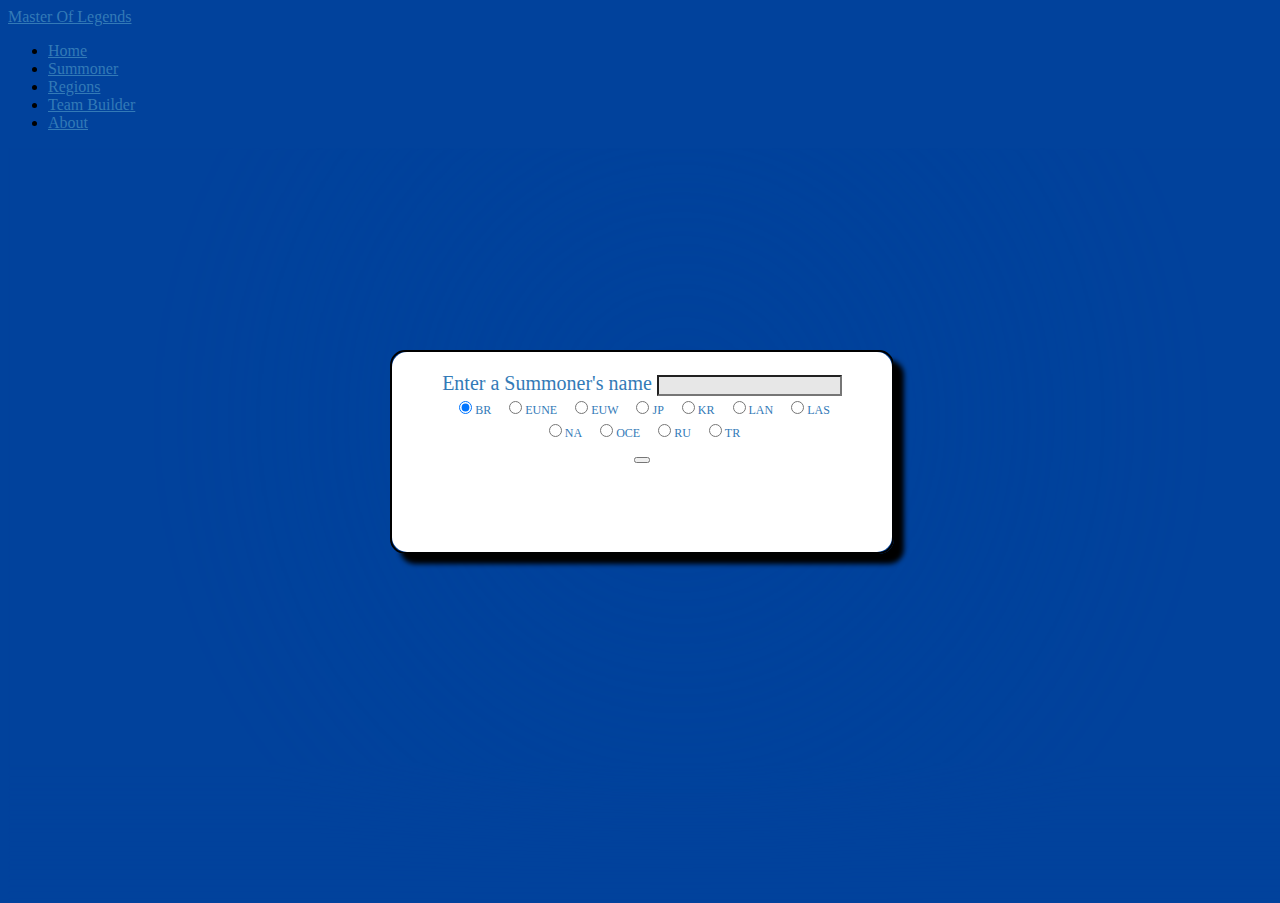
==== index.html @ dddfab8c "Page Layouts + Show Player Overview" ====
<!DOCTYPE html>
<html lang="en">
	<head>
		<meta charset="utf-8">
		<title>Master of Legends</title>
		<script   src="https://code.jquery.com/jquery-1.12.3.min.js"   integrity="sha256-aaODHAgvwQW1bFOGXMeX+pC4PZIPsvn2h1sArYOhgXQ="   crossorigin="anonymous"></script>
		<link rel="stylesheet" href="https://maxcdn.bootstrapcdn.com/bootstrap/3.3.6/css/bootstrap.min.css" integrity="sha384-1q8mTJOASx8j1Au+a5WDVnPi2lkFfwwEAa8hDDdjZlpLegxhjVME1fgjWPGmkzs7" crossorigin="anonymous">
		<script src="https://maxcdn.bootstrapcdn.com/bootstrap/3.3.6/js/bootstrap.min.js" integrity="sha384-0mSbJDEHialfmuBBQP6A4Qrprq5OVfW37PRR3j5ELqxss1yVqOtnepnHVP9aJ7xS" crossorigin="anonymous"></script>
		<link rel="stylesheet" href="https://maxcdn.bootstrapcdn.com/font-awesome/4.6.1/css/font-awesome.min.css">
		<link rel="stylesheet" href="css/style.css">
	</head>

	<body>
		<!-- navigation bar -->
		<nav class="navbar navbar-default">
			<div  id="navbarContainer" class="container">
				<div class="navbar-header">
				<a class="navbar-brand" href="index.html">Master Of Legends</a>
				</div>
			<ul class="nav navbar-nav">
				<li class="active"><a class="activeNavbarItem" href="index.html">Home</a></li>
				<li><a href="summoner.html">Summoner</a></li>
				<li><a href="regions.html">Regions</a></li>
				<li><a href="teambuilder.html">Team Builder</a></li>
				<li><a href="about.html">About</a></li> 
			</ul>
			</div>
		</nav>
		<div id="divBgImage">
			<img style="z-index:-2" id="bgImage"></img>
			<img style="z-index:-1" id="bgOverlay" src="img/blueBackgroundOverlay.png"></img>
		</div>

		<!-- Content Container -->
		<div class="alert alert-info">
  			<strong>Oops!!</strong> You entered an invalid Summoner's name...<br>...or maybe the Summoner is hidden inside a bush.
		</div>
		<div id="divContentIndex">
			<div id="divSearchSummoner">
				<div id="divFormSearchSummoner">					
					<form id="seachSummonerForm" action="summoner.html">
						<div id="divFormGroupSearchSummoner" class="form-group">
						<label for="summonerInputText">Enter a Summoner's name</label>
						<input type="text" class="form-control" id="summonerInputText" name="summoner">
						<!--botoes das regiões-->
						<div class="btn-group" data-toggle="buttons">
							<label class="btn btn-default active"><input type="radio" value="br" name="selectSummonerRegion" id="regionOption1" autocomplete="off" checked>BR</label>
							<label class="btn btn-default"><input type="radio" value="eune" name="selectSummonerRegion" id="regionOption2" autocomplete="off">EUNE</label>
							<label class="btn btn-default"><input type="radio" value="euw" name="selectSummonerRegion" id="regionOption3" autocomplete="off">EUW</label>
							<label class="btn btn-default"><input type="radio" value="jp" name="selectSummonerRegion" id="regionOption4" autocomplete="off">JP</label>
							<label class="btn btn-default"><input type="radio" value="kr" name="selectSummonerRegion" id="regionOption5" autocomplete="off">KR</label>
							<label class="btn btn-default"><input type="radio" value="lan" name="selectSummonerRegion" id="regionOption6" autocomplete="off">LAN</label>
							<label class="btn btn-default"><input type="radio" value="las" name="selectSummonerRegion" id="regionOption7" autocomplete="off">LAS</label>
							<label class="btn btn-default"><input type="radio" value="na" name="selectSummonerRegion" id="regionOption8" autocomplete="off">NA</label>
							<label class="btn btn-default"><input type="radio" value="oce" name="selectSummonerRegion" id="regionOption9" autocomplete="off">OCE</label>
							<label class="btn btn-default"><input type="radio" value="ru" name="selectSummonerRegion" id="regionOption10" autocomplete="off">RU</label>
							<label class="btn btn-default"><input type="radio" value="tr" name="selectSummonerRegion" id="regionOption11" autocomplete="off">TR</label>
						</div>
					   	</div>					  
						<button type="submit" id="buttonSearchSummoner" class="btn btn-primary" value="Submit"><span></span></button>
					</form>
				</div>
			</div>
		</div>
	</body>
	<script>
		var page='index';
	</script>
	<script src="js/cookie.js"></script>
	<script src="js/LocationSearcher.js"></script>
	<script src="js/RiotAPICommunicationModule.js"></script>
	<script src="js/DynamicStyle.js"></script>
	<script src="js/MainController.js"></script>
</html>
---- css/style.css ----
#navbarContainer .activeNavbarItem{
	/*Tamanho da navbar 
	height: 75px;
	*/
}
.navbar{
	margin-bottom: 0px;
}

#divBgImage{
	width: 100%;
}
#bgImage{
    width: inherit;
    position: absolute;
}
#bgOverlay{
	width: inherit;
	position: absolute;
}

#masterContainer{

}

#outerContainer{
	background-color: #313745;
	color:white;
	height: auto;
	min-height: 500px;
	border-radius: 2px;
	border: 1px solid #e7e7e7;
}

#innerContainer{
	text-align: left;
	margin-top: 20px;
	margin-bottom: 20px;
}
#divFormSearchSummoner{
	padding-top: 20px;
	padding-left: 50px;
	padding-right: 50px;
}

#summonerInputText{
	background-color:#E7E7E7;
	text-align: center;
}
#divFormSearchSummoner{
    font-size: 20px;
    color: #337AB7;
}

#divContentIndex{
	position:fixed;
	width: 500px;
	min-height: 200px;
	top:calc(50% - 100px);
	bottom:calc(50% - 100px);
	right:calc(50% - 250px);
	left:calc(50% - 250px);
	border-style: solid;
	border-radius: 15px;
    border-width: 2px;
	border-color:black;
	box-shadow: 10px 10px 5px black;
	z-index:10;
	display:flex;
	justify-content:space-around;
}

#divSearchSummoner{
	background-color: white;
	width: inherit;
	height: inherit;
	border-radius: 15px;
	text-align: center;
	opacity: 1.0;
}

.nav.navbar-nav li a {
	color: #337AB7;
}
#navbarContainer .activeNavbarItem {
	color: #337AB7;
}
.navbar-default .navbar-brand {
	color: #337AB7;
}

body{
	background-color: #01429C;
}

p{
	margin-left: 20px;
}

.btn-group>.btn:not(:first-child):not(:last-child):not(.dropdown-toggle), .btn-group>.btn:first-child, .btn-group>.btn:last-child {
    font-size: 12px;
    padding-left: 4px;
    padding-right: 4px;
}

.alert{
	text-align: center;
	display: none;
}

#summonerOverview{
	text-align: center;
	width:100%;
}

#summonerIcon{
	width: 100px;
	height: 100px;
	border-radius:10px;
	border: 1px solid gray;
}

#summonerName{
	font-size:24px;
}
#summonerRegion{
	font-size: 24px;
	font-style:italic;
	color: gray;
}
#summonerLevel{
	font-size:15px;
	font-color:white;
}
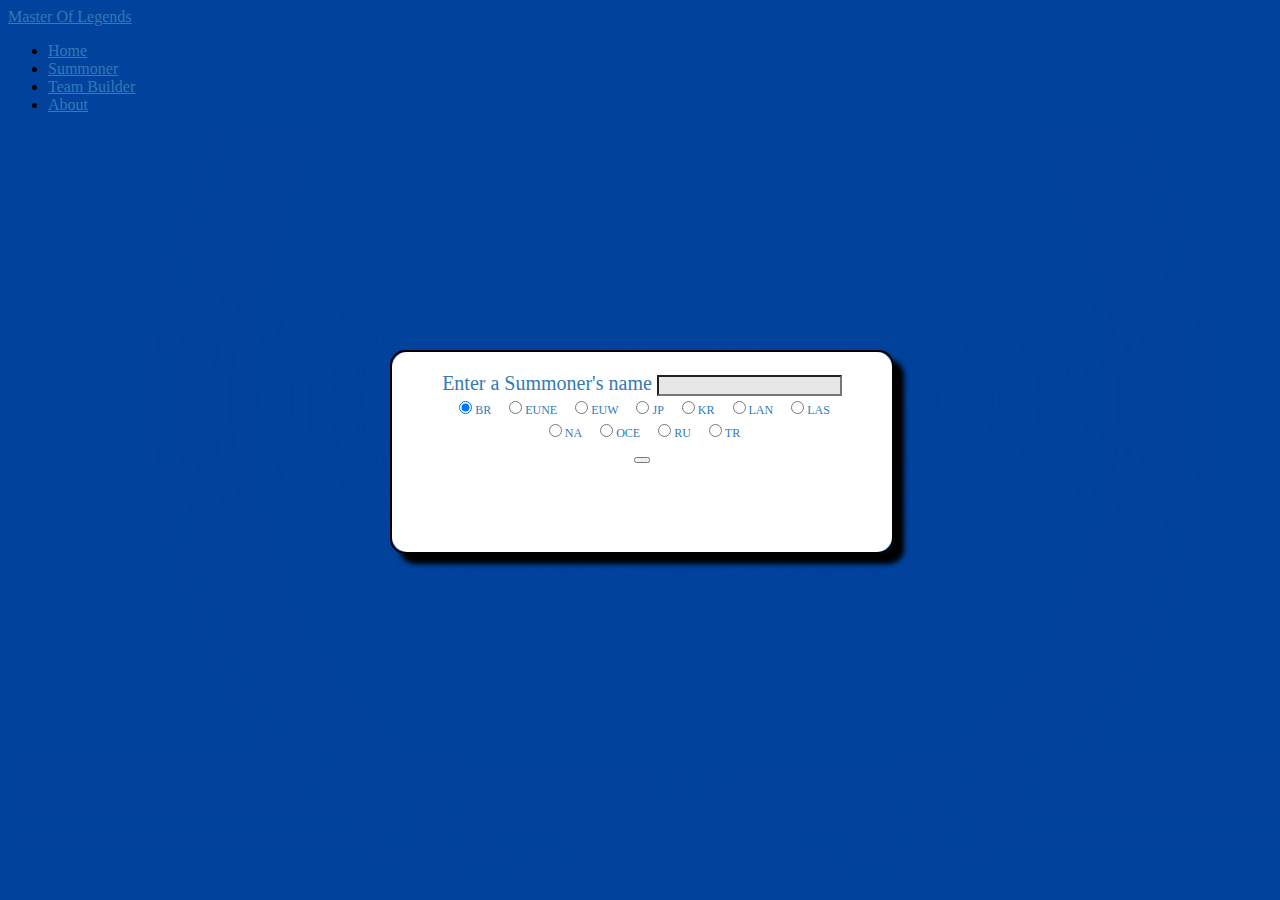
==== commit db80f1c5: "Filter by Name/Role for Paralell Coord Chart" ====
--- a/index.html
+++ b/index.html
@@ -20,9 +20,8 @@
 			<ul class="nav navbar-nav">
 				<li class="active"><a class="activeNavbarItem" href="index.html">Home</a></li>
 				<li><a href="summoner.html">Summoner</a></li>
-				<li><a href="regions.html">Regions</a></li>
 				<li><a href="teambuilder.html">Team Builder</a></li>
-				<li><a href="about.html">About</a></li> 
+				<li><a href="about.html">About</a></li>
 			</ul>
 			</div>
 		</nav>
@@ -37,7 +36,7 @@
 		</div>
 		<div id="divContentIndex">
 			<div id="divSearchSummoner">
-				<div id="divFormSearchSummoner">					
+				<div id="divFormSearchSummoner">		
 					<form id="seachSummonerForm" action="summoner.html">
 						<div id="divFormGroupSearchSummoner" class="form-group">
 						<label for="summonerInputText">Enter a Summoner's name</label>
@@ -56,7 +55,7 @@
 							<label class="btn btn-default"><input type="radio" value="ru" name="selectSummonerRegion" id="regionOption10" autocomplete="off">RU</label>
 							<label class="btn btn-default"><input type="radio" value="tr" name="selectSummonerRegion" id="regionOption11" autocomplete="off">TR</label>
 						</div>
-					   	</div>					  
+					   	</div>				
 						<button type="submit" id="buttonSearchSummoner" class="btn btn-primary" value="Submit"><span></span></button>
 					</form>
 				</div>
@@ -68,7 +67,7 @@
 	</script>
 	<script src="js/cookie.js"></script>
 	<script src="js/LocationSearcher.js"></script>
-	<script src="js/RiotAPICommunicationModule.js"></script>
+	<script src="js/ServerCommunication.js"></script>
 	<script src="js/DynamicStyle.js"></script>
 	<script src="js/MainController.js"></script>
 </html>
--- a/css/style.css
+++ b/css/style.css
@@ -122,6 +122,7 @@
 
 #summonerName{
 	font-size:24px;
+	color:#337AB7;
 }
 #summonerRegion{
 	font-size: 24px;
@@ -131,4 +132,256 @@
 #summonerLevel{
 	font-size:15px;
 	font-color:white;
+}
+
+#showAllChampionsDiv{
+	width:100%;
+	font-size:18px;
+	color:white;
+}
+#showAllChampionsDiv:hover{
+	/*cursor: pointer;*/
+}
+
+#allChampionsList, #allChampionsChart{
+	background-color: #313743;
+	color:white;
+}
+
+.panel-showed{
+	background-color:#313743;
+}     
+.panel-hidden{
+	background-color:#337AB7;
+}
+.nav-tabs{
+	background-color:#313743;
+}
+.nav-tabs>li.active>a, .nav-tabs>li.active>a:focus, .nav-tabs>li.active>a:hover {
+    color: black;
+    cursor: default;
+    //background-color: #e7e7e7;
+    border: 1px solid #ddd;
+    border-bottom-color: transparent;
+}
+.nav>li>a:hover{
+	color:black;
+}
+
+.nav-tabs>li>a {
+    color: white;
+    border: 1px solid transparent;
+    border-radius: 4px 4px 0 0;
+}
+
+#masteryInfoLabel{
+	text-align: center;
+}
+.championListImage{
+	border: 2px solid #337AB7;
+	position:absolute;
+}
+.championListItemDiv{
+	padding: 10px 10px 10px 10px;
+	float:left;
+}
+
+.championListImage, .championListItemOverlay{	
+	width: 90px;
+	height: 90px;
+	border-radius:50%;
+}
+.championListItemOverlay{
+	background-color:white;
+	position: relative;
+	opacity:0;
+	text-align: center;
+    color: black;
+    font-style:bold;
+    padding-top: 30px;
+}
+.championListItemOverlay:hover{
+	opacity:0.7;
+}
+.levelChampionList{
+	display:block;
+}
+
+.labelLevelGroup{
+	text-align: center;
+	font-size:18px;
+}
+.labelMasteryOverview{
+	font-size: 18px;
+}
+.championLevelGroup{
+	display:none;
+}
+.progress{
+	margin-top:4px;
+	margin-bottom: 0px;
+	height:15px;	
+}
+.topChampionsMasteryOverview, .nextChestMasteryOverview{
+
+}
+.tickChampionName{
+	color:white;
+	font-family: bold;
+}
+#allChampionsChartContainer{
+
+}
+#championRoleFilter{
+	color:black;
+}
+.labelFilterByRole{
+	float:left;
+	font-size: 16px;
+	margin-right: 10px;
+}
+.sumMasteryPointsDisplay{
+	font-size:40px;
+	text-align: center;
+}
+.pieChartCol{
+	height:450px;
+}
+
+#coordChartContainer{
+	color: white;
+	font: white;
+	font-size:11px;
+	background-color:#313745;
+}
+.axis path {
+	stroke: white;
+	stroke-width: 2px;
+	fill-opacity:0;
+}
+.axis line {
+	fill: white;
+	shape-rendering: crispEdges;
+	stroke: #000;
+}
+.tick{
+	fill:white;
+}
+.tick line{
+	stroke:white;
+}
+.axis .minor line {
+	stroke: #777;
+	stroke-dasharray: 2,2;	
+}
+.axis-label{
+	fill:#7CC3FF;
+	font-size:16px;
+}
+.coordChart-line{
+	opacity: 0.25;
+	stroke-width:3px;
+	fill:none;
+}
+.coordChart-line:hover{
+	opacity: 1;
+	/*opacity: 0.87;*/
+	stroke-width:4px;
+}
+.coordChart-tooltip {
+  position: absolute;
+  text-align: center;
+  width: 160px;
+  height: 140px;
+  padding: 8px;
+  margin-top: -20px;
+  font: 10px sans-serif;
+  background: #ddd;
+  pointer-events: none;
+}
+.coordChart-tooltip img{
+	width: 55px;
+	height: 55px;
+}
+.coordChart-tooltip span{
+	font-size: 14px;
+}
+.tooltipInnerDiv{
+	text-align: center;
+}
+#comparationDiv{
+	height:600px;
+}
+#comparationChartDiv{
+	height: 598px;
+	overflow-y: auto;
+	overflow-x: hidden;
+}
+#comparationChart{
+	min-height: 400px;
+}
+#comparationInputsDiv{
+	/*margin-top:20px;*/
+	border-right: 1px solid white;
+	height: 600px;
+	overflow: auto;
+}
+.comparationTextInput{
+	float:left;
+	margin-top:15px;
+	max-width: calc(100% - 28px);
+	text-align: center;
+	height: 25px;
+	background-color: #E7E7E7;
+}
+.comparationButton{
+	margin-left:4px;
+	margin-right:0px;
+	margin-top:15px;
+}
+#comparationLabelSubTitle{
+	font-size:15px;
+}
+#comparationDiv{
+
+	border: 1px solid white;
+	border-radius:15px;
+	margin-left:5px;
+	margin-right:5px;
+}
+.fa{
+	color:gray;
+}
+.fa-2x.active{
+	color:white;
+}
+
+.form-group.summonerInput{
+	margin-bottom: 0px;
+}
+.alert.alert-info.comparator, .alert.alert-danger.comparator{
+	display:inherit;
+	padding: 5px;
+	text-align: left;
+	margin-top:10px;
+	margin-bottom:0px;
+}
+.comparatorImg{
+	width: 45px;
+	height: 45px;
+}
+.comparatorXLabel{
+	text-align: right;
+}
+#paralCoordFilterLabel{
+	float:left;
+	margin-right:5px;
+}
+#paralCoordFilterDiv{
+	width:200px;
+	float:inherit;
+}
+#paralCoordFilter{
+	text-align:center;
+	height: 25px
 }